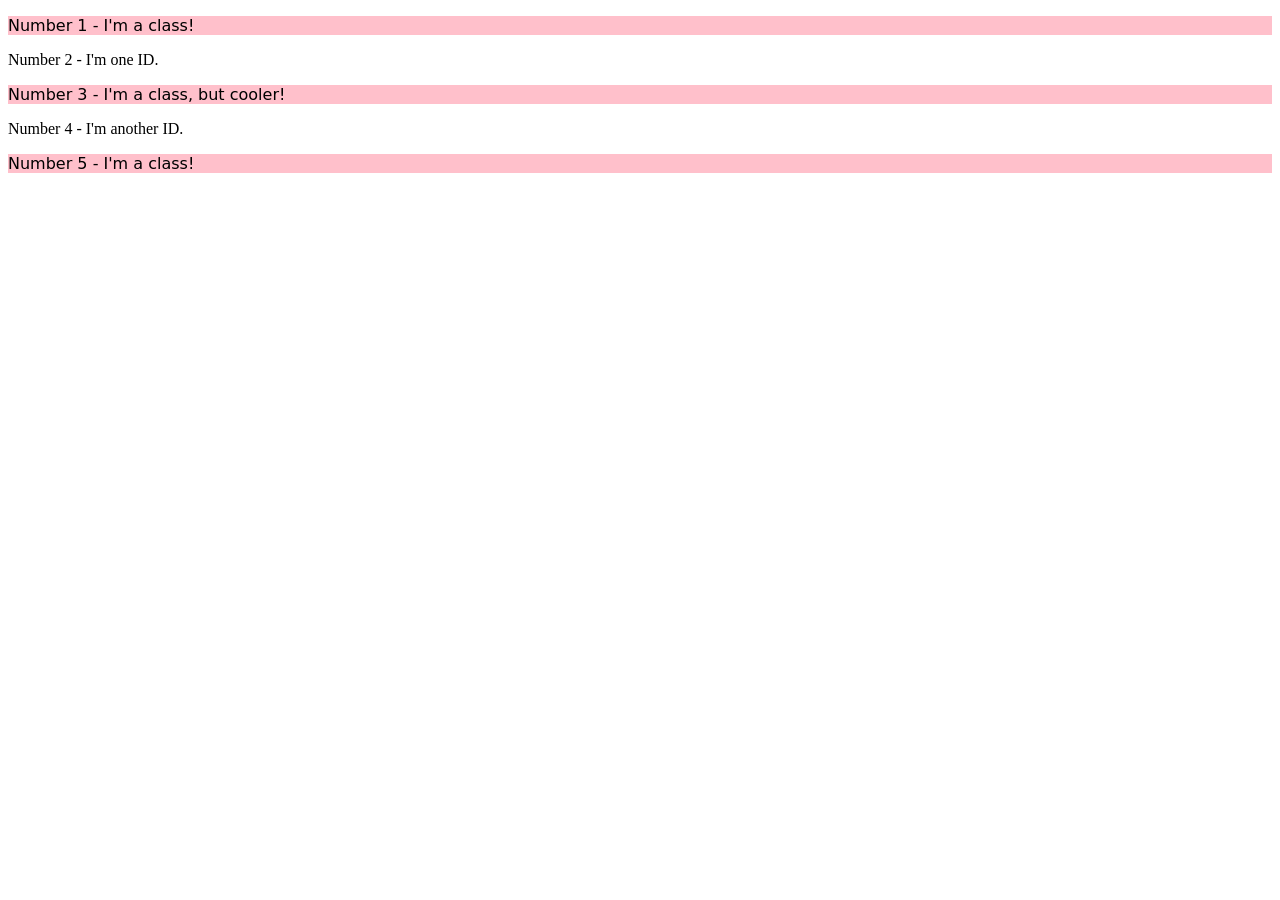
==== foundations/intro-to-css/02-class-id-selectors/index.html @ acc07dfa "Add class odd in index.html and stylesheet background and font family in style.css" ====
<!DOCTYPE html>
<html lang="en">
  <head>
    <meta charset="UTF-8">
    <meta http-equiv="X-UA-Compatible" content="IE=edge">
    <meta name="viewport" content="width=device-width, initial-scale=1.0">
    <title>Class and ID Selectors</title>
    <link rel="stylesheet" href="style.css">
  </head>
  <body>
    <p class="odd">Number 1 - I'm a class!</p>
    <div>Number 2 - I'm one ID.</div>
    <p class="odd">Number 3 - I'm a class, but cooler!</p>
    <div>Number 4 - I'm another ID.</div>
    <p class="odd">Number 5 - I'm a class!</p>
  </body>
</html>
---- foundations/intro-to-css/02-class-id-selectors/style.css ----
.odd{
    background-color: pink; font-family: verdana, DejaVu sans, sans-serif;
}
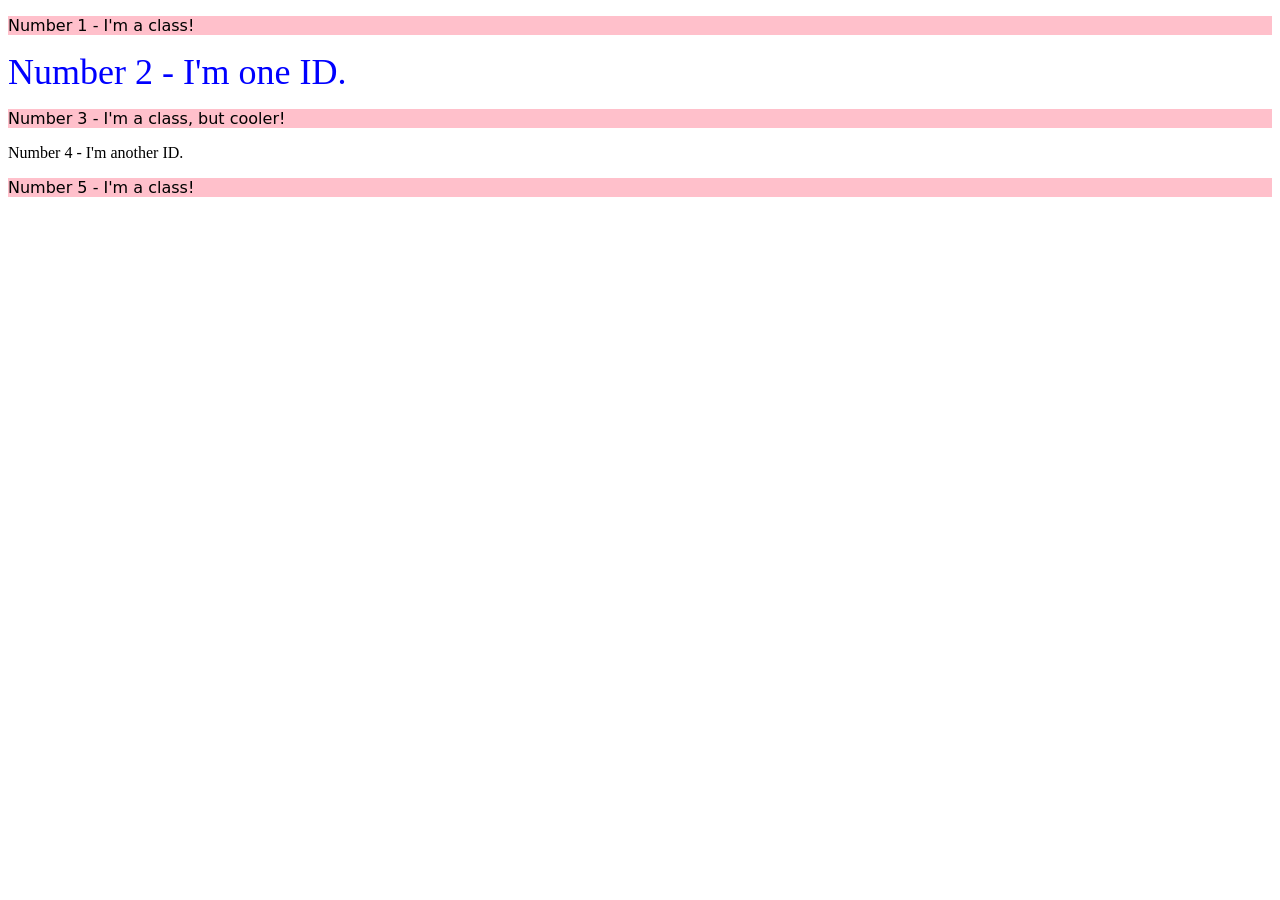
==== commit b8b3c1e2: "add id number-2 in index page and add stylesheet color and font-size in style page" ====
--- a/foundations/intro-to-css/02-class-id-selectors/index.html
+++ b/foundations/intro-to-css/02-class-id-selectors/index.html
@@ -9,7 +9,7 @@
   </head>
   <body>
     <p class="odd">Number 1 - I'm a class!</p>
-    <div>Number 2 - I'm one ID.</div>
+    <div id="number-2">Number 2 - I'm one ID.</div>
     <p class="odd">Number 3 - I'm a class, but cooler!</p>
     <div>Number 4 - I'm another ID.</div>
     <p class="odd">Number 5 - I'm a class!</p>
--- a/foundations/intro-to-css/02-class-id-selectors/style.css
+++ b/foundations/intro-to-css/02-class-id-selectors/style.css
@@ -1,3 +1,7 @@
 .odd{
     background-color: pink; font-family: verdana, DejaVu sans, sans-serif;
+}
+#number-2 {
+    color: blue;
+    font-size: 36px;
 }
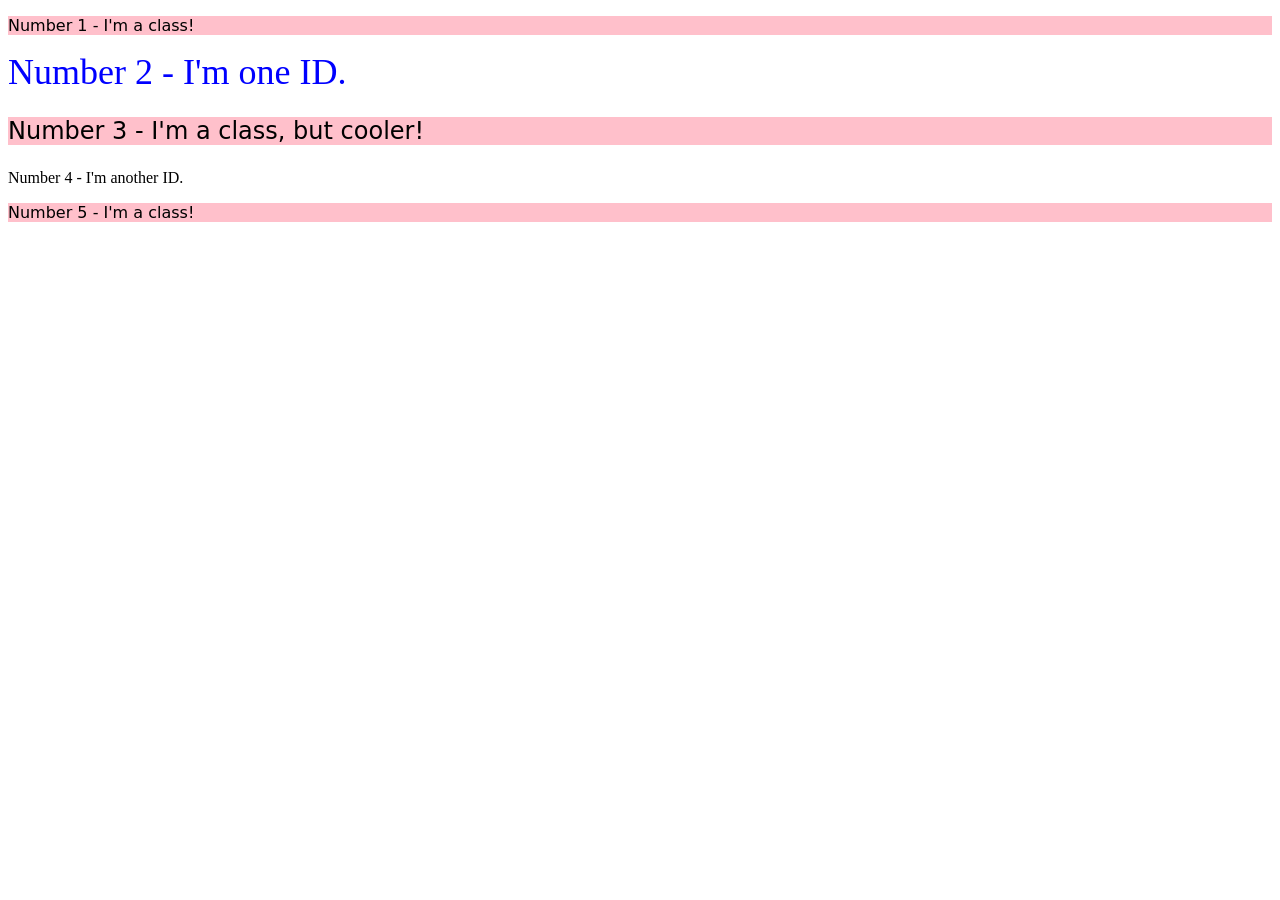
==== commit 68d2a6d7: "add id number-2 in index page and add stylesheet color and font-size in style page" ====
--- a/foundations/intro-to-css/02-class-id-selectors/index.html
+++ b/foundations/intro-to-css/02-class-id-selectors/index.html
@@ -10,7 +10,7 @@
   <body>
     <p class="odd">Number 1 - I'm a class!</p>
     <div id="number-2">Number 2 - I'm one ID.</div>
-    <p class="odd">Number 3 - I'm a class, but cooler!</p>
+    <p class="odd" id="number-3">Number 3 - I'm a class, but cooler!</p>
     <div>Number 4 - I'm another ID.</div>
     <p class="odd">Number 5 - I'm a class!</p>
   </body>
--- a/foundations/intro-to-css/02-class-id-selectors/style.css
+++ b/foundations/intro-to-css/02-class-id-selectors/style.css
@@ -4,4 +4,8 @@
 #number-2 {
     color: blue;
     font-size: 36px;
+}
+
+#number-3 {
+    font-size: 24px;
 }
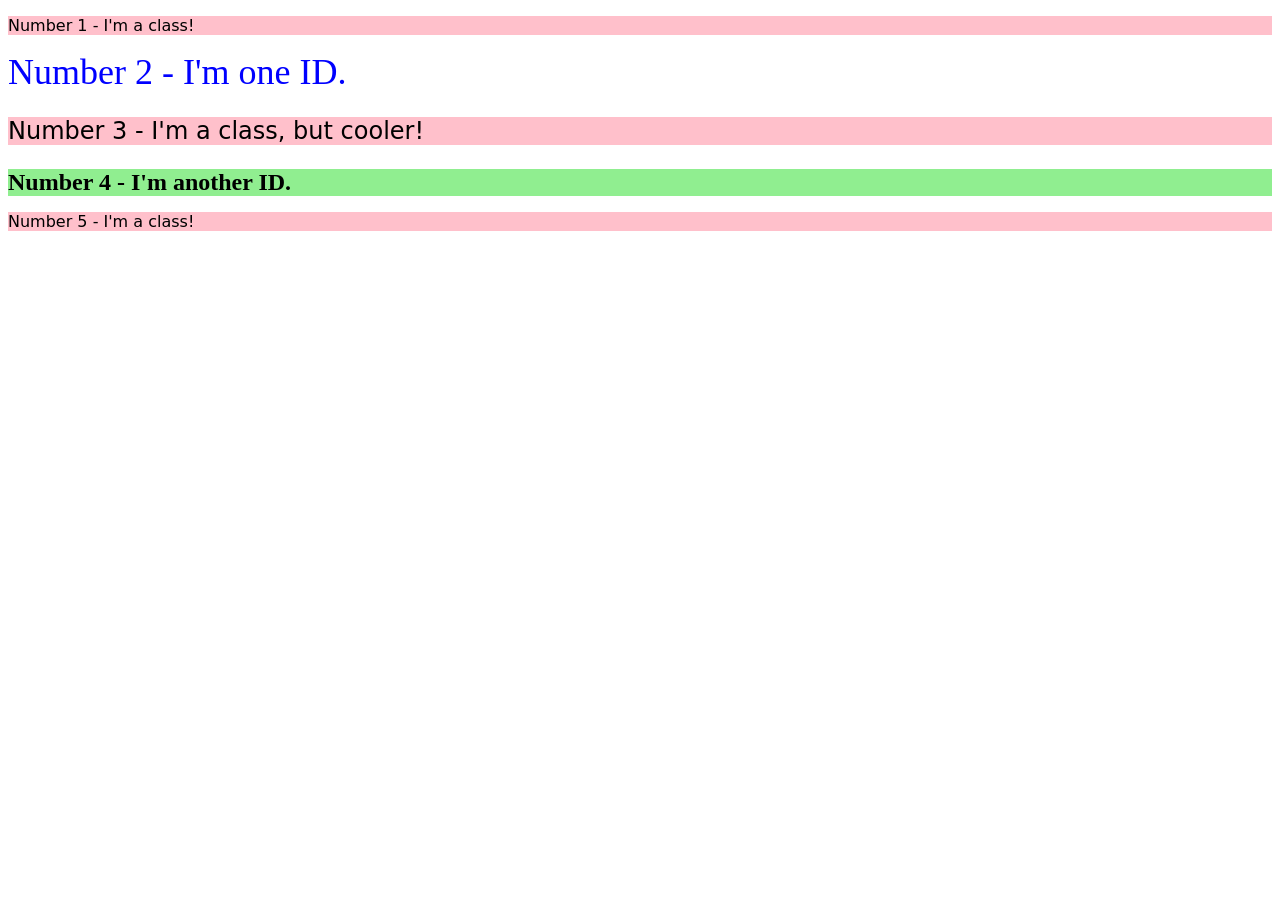
==== commit afef41ae: "Add id number-4 in index page and stylesheet Background-color, font-size and font-weigth in style pa" ====
--- a/foundations/intro-to-css/02-class-id-selectors/index.html
+++ b/foundations/intro-to-css/02-class-id-selectors/index.html
@@ -11,7 +11,7 @@
     <p class="odd">Number 1 - I'm a class!</p>
     <div id="number-2">Number 2 - I'm one ID.</div>
     <p class="odd" id="number-3">Number 3 - I'm a class, but cooler!</p>
-    <div>Number 4 - I'm another ID.</div>
+    <div id="number-4">Number 4 - I'm another ID.</div>
     <p class="odd">Number 5 - I'm a class!</p>
   </body>
 </html>
--- a/foundations/intro-to-css/02-class-id-selectors/style.css
+++ b/foundations/intro-to-css/02-class-id-selectors/style.css
@@ -8,4 +8,10 @@
 
 #number-3 {
     font-size: 24px;
+}
+
+#number-4 {
+    background-color: lightgreen;
+    font-size: 24px;
+    font-weight: bold;
 }
